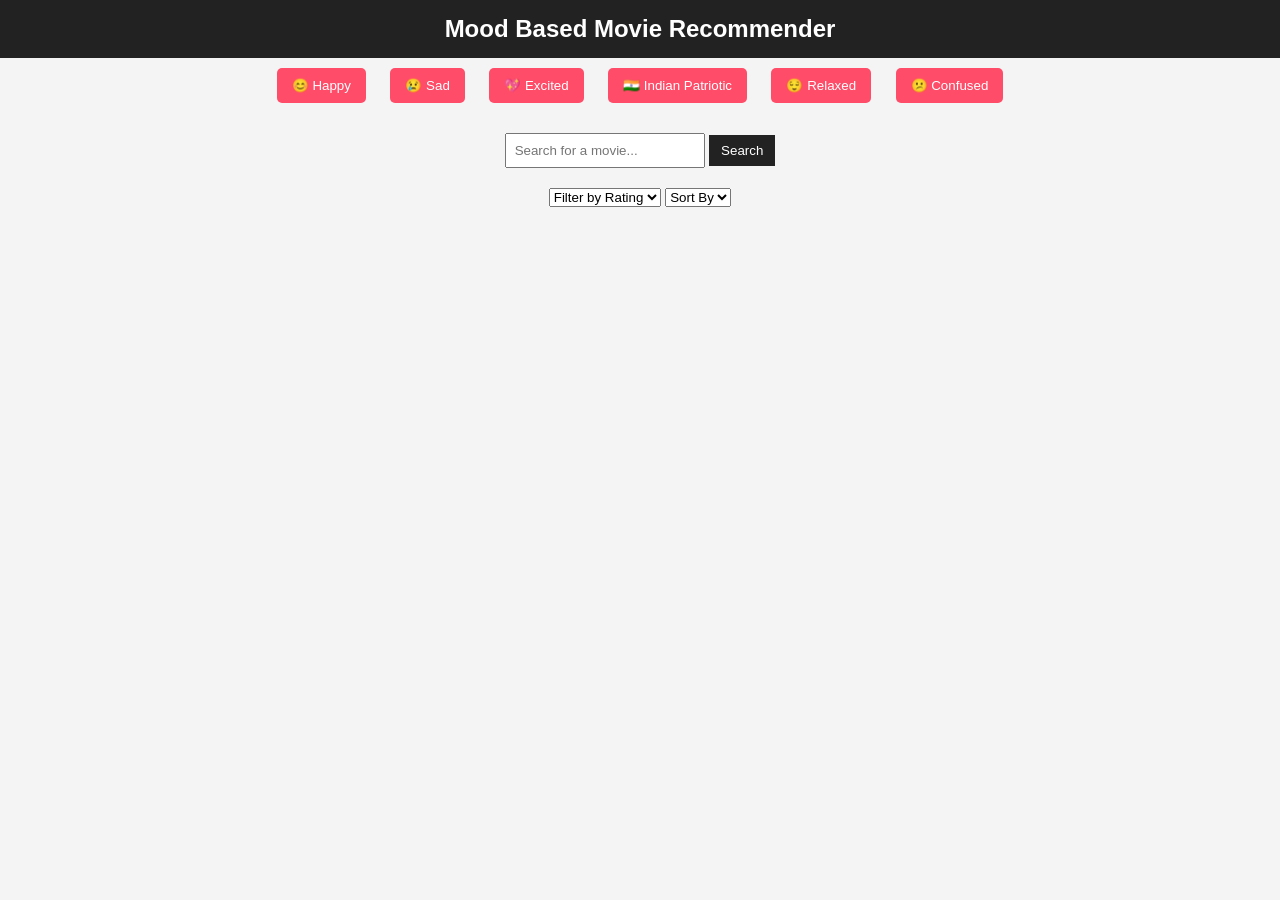
==== Html/index.html @ 5b938fcf "changes" ====
<!DOCTYPE html>
<html lang="en">

<head>
    <meta charset="UTF-8">
    <meta name="viewport" content="width=device-width, initial-scale=1.0">
    <title>Mood Based Movie Recommender</title>
    <link rel="stylesheet" href="../CSS/home.css">  
</head>

<body>
    <header>
        <h1 > Mood Based Movie Recommender </h1>
    </header>
    <main>
        <button id="happy">😊 Happy</button>
        <button id="sad">😢 Sad</button>
        <button id="excited">💖 Excited</button>
        <button id="indian_patriotic">🇮🇳 Indian Patriotic</button>
        <button id="relaxed">😌 Relaxed</button>
        <button id="confused">😕 Confused</button>
    </main>
    <div id="search-bar">
        <input type="text" id="search-input" placeholder="Search for a movie...">
        <button id="search-button">Search</button>
    </div>
    <div id="controls">
        <select id="filter">
            <option value="">Filter by Rating</option>
            <option value="7">Above 7</option>
            <option value="8">Above 8</option>
        </select>

        <select id="sort">
            <option value="">Sort By</option>
            <option value="az">A-Z</option>
            <option value="rating">Rating</option>
        </select>
    </div>
    <div id="movieContainer"></div>
    <script src="../JS/home.js"></script>
</body>
</html>
---- CSS/home.css ----
* {
    margin: 0;
    padding: 0;
    box-sizing: border-box;
}
body {
    font-family: Arial, sans-serif;
    background-color: #f4f4f4;
    text-align: center;
}
header {
    background-color: #222;
    color: white;
    padding: 15px;
}

h1 {
    font-size: 24px;
}
main button {
    margin: 10px;
    padding: 10px 15px;
    border: none;
    background-color: #ff4c68;
    color: white;
    border-radius: 5px;
    cursor: pointer;
}

main button:hover {
    background-color: #e43a54;
}
#search-bar {
    margin: 20px;
}

#search-input {
    padding: 8px;
    width: 200px;
}

#search-button {
    padding: 8px 12px;
    background-color: #222;
    color: white;
    border: none;
    cursor: pointer;
}
.movie-card {
    background-color: white;
    padding: 10px;
    border-radius: 8px;
    width: 100%;
}

.movie-card img {
    width: 100%;
    height: 300px;
    object-fit: cover;
    border-radius: 5px;
}
#movieContainer {
    display: grid;
    grid-template-columns: repeat(auto-fit, minmax(200px, 1fr));
    gap: 15px;
    padding: 20px;
}
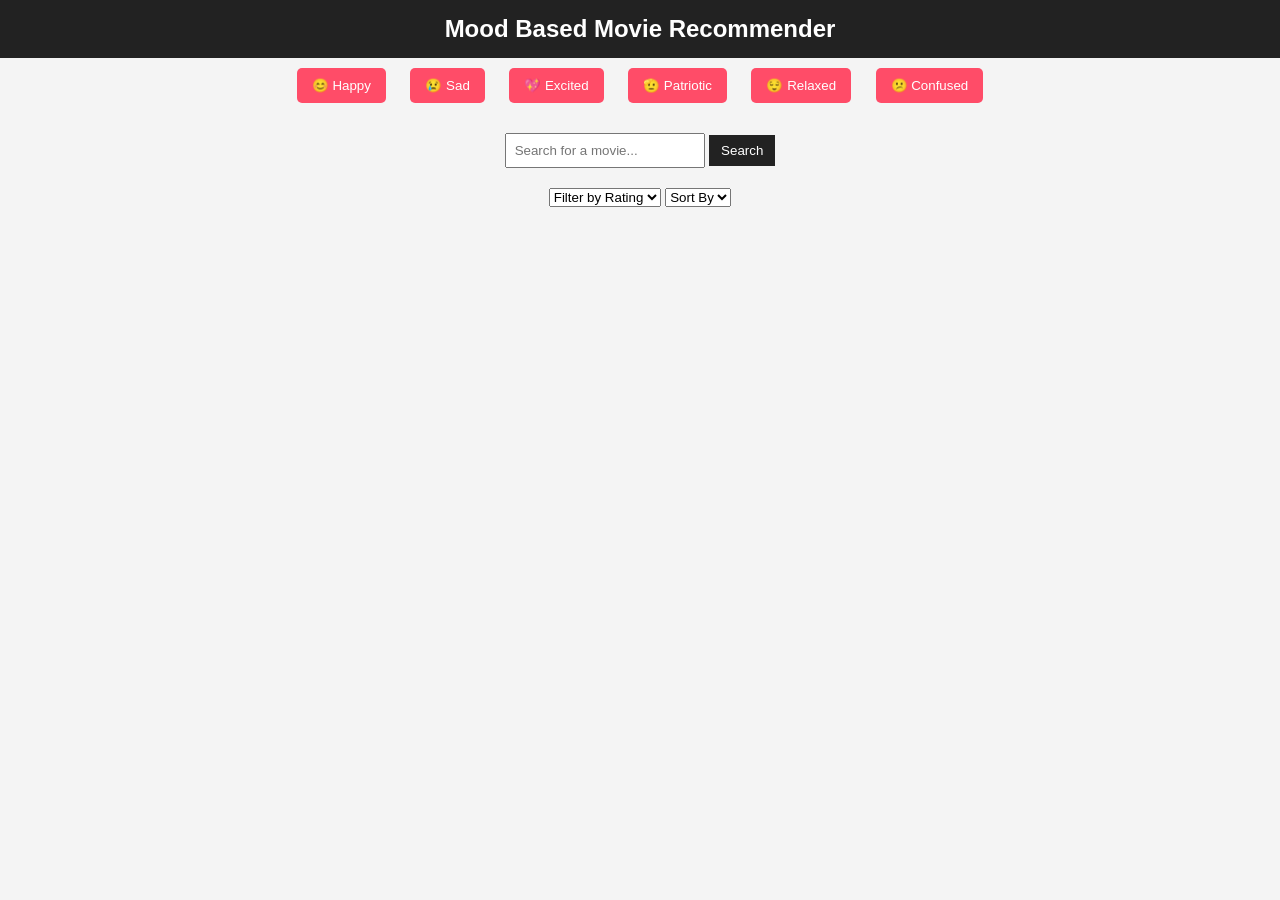
==== commit e20d5bb3: "changes" ====
--- a/Html/index.html
+++ b/Html/index.html
@@ -16,7 +16,7 @@
         <button id="happy">😊 Happy</button>
         <button id="sad">😢 Sad</button>
         <button id="excited">💖 Excited</button>
-        <button id="indian_patriotic">🇮🇳 Indian Patriotic</button>
+        <button id="indian_patriotic">🫡 Patriotic</button>
         <button id="relaxed">😌 Relaxed</button>
         <button id="confused">😕 Confused</button>
     </main>
